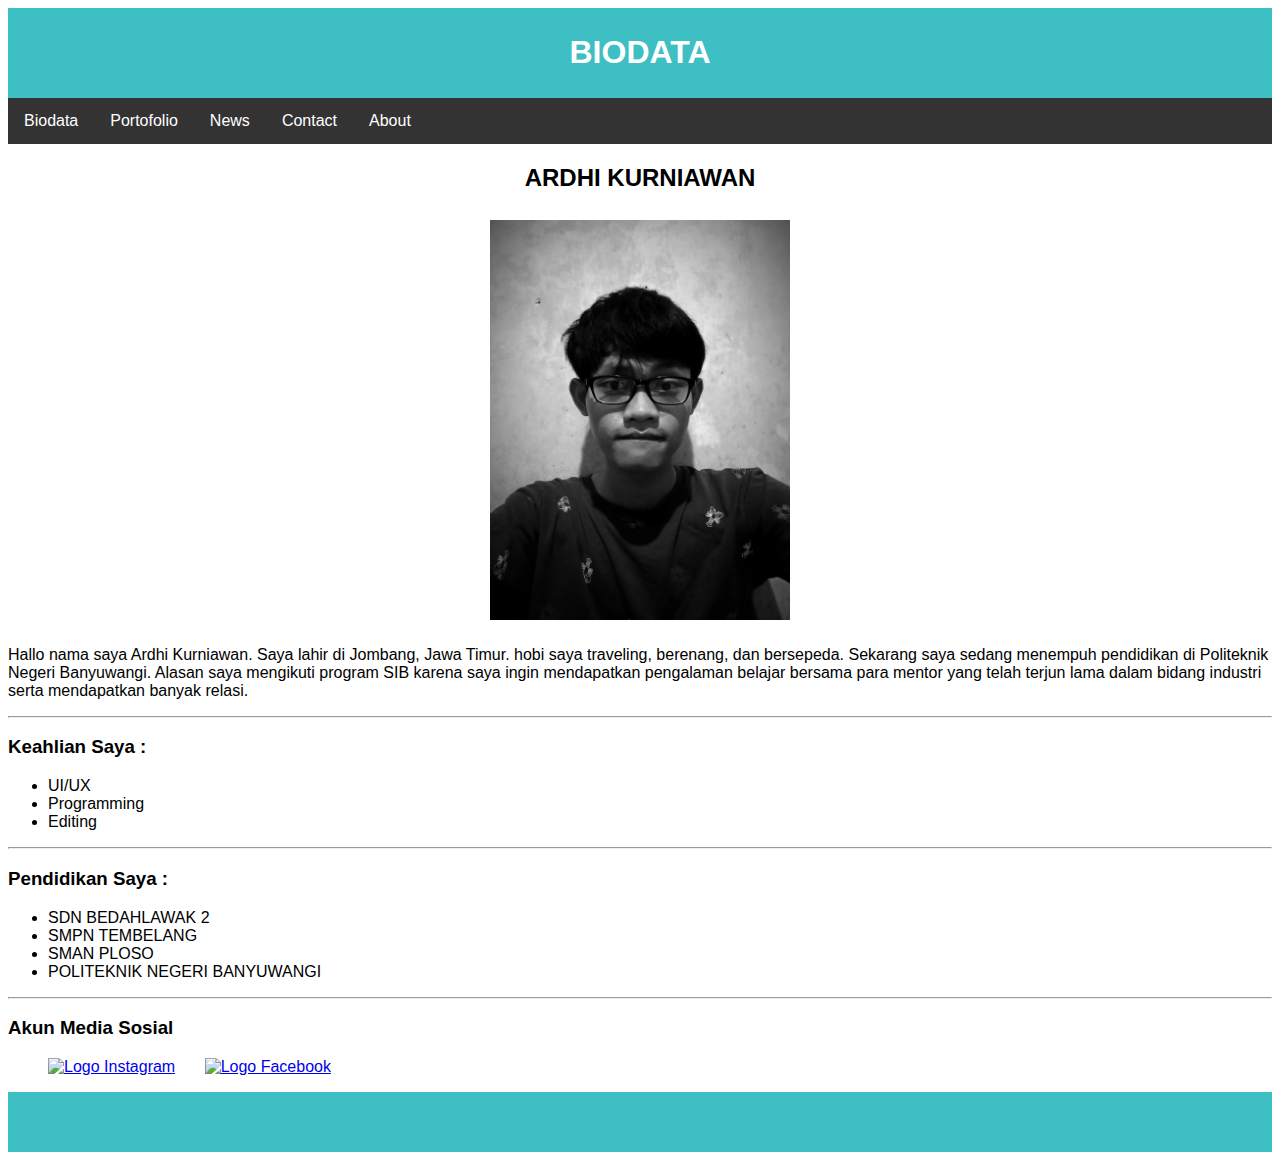
==== index.html @ 54ad65ee "mengganti nama file biodata menjadi file index & menambahkan style css pada index dan portofolio" ====
<!DOCTYPE html>
<html lang="en">

<head>
    <link rel="stylesheet" href="style.css">
    <meta charset="UTF-8">
    <meta http-equiv="X-UA-Compatible" content="IE=edge">
    <meta name="viewport" content="width=device-width, initial-scale=1.0">
    <title>Tugas Biodata</title>
</head>

<header>
    <H1>
        BIODATA
    </H1>
</header>

<body>

    <div class="nav">
        <ul>
            <li><a class="active" href="index.html">Biodata</a></li>
            <li><a class="active" href="portofolio.html">Portofolio</a></li>
            <li><a href="#news">News</a></li>
            <li><a href="#contact">Contact</a></li>
            <li><a href="#about">About</a></li>
        </ul>
    </div>

    <H2 style="text-align:center ;">
        ARDHI KURNIAWAN <br>
        <br>
        <img src="Ardhi1.jpg" alt="Gambar" width="300">
    </H2>

    <p>
        Hallo nama saya Ardhi Kurniawan. Saya lahir di Jombang, Jawa Timur. hobi saya traveling, berenang, dan
        bersepeda.
        Sekarang saya sedang menempuh pendidikan di Politeknik Negeri Banyuwangi. Alasan saya mengikuti program SIB
        karena saya ingin mendapatkan pengalaman belajar
        bersama para mentor yang telah terjun lama dalam bidang industri serta mendapatkan banyak relasi.
    </p>
    <hr>

    <H3>
        Keahlian Saya :
    </H3>
    <ul>
        <li>UI/UX</li>
        <li>Programming</li>
        <li>Editing</li>
    </ul>
    <hr>

    <H3>
        Pendidikan Saya :
    </H3>
    <ul>
        <li>SDN BEDAHLAWAK 2</li>
        <li>SMPN TEMBELANG</li>
        <li>SMAN PLOSO</li>
        <li>POLITEKNIK NEGERI BANYUWANGI</li>
    </ul>
    <hr>

    <H3>
        Akun Media Sosial
    </H3>
    <ul>
        <a href="https://www.instagram.com/?hl=id" target="_blank"><img
                src="https://upload.wikimedia.org/wikipedia/commons/9/95/Instagram_logo_2022.svg" alt="Logo Instagram"
                style="width:42px;height:42px; margin-right: 25px;"></a>
        <a href="https://id-id.facebook.com/" target="_blank"><img
                src="https://cdn2.downdetector.com/static/uploads/logo/FB-f-Logo__blue_512.png" alt="Logo Facebook"
                style="width:42px;height:42px;"></a>
    </ul>

</body>

<footer></footer>

</html>
---- style.css ----
header {
    background-color: rgb(61, 191, 196);
    padding: 5px;

    text-align: center;
    color: white;
    font-size: 16px;
}


body {
    font-family: Arial, Helvetica, sans-serif;
}

footer {
    position: relative;
    width :auto;
    bottom: 0;
    background-color: rgb(61, 191, 196);
    padding: 30px;
    color: white;
    text-align: center;
}

.nav ul {
    list-style-type: none;
    margin: 0;
    padding: 0;
    overflow: hidden;
    background-color: #333;
}

.nav li {
    float: left;
}

.nav li a {
    display: block;
    color: white;
    text-align: center;
    padding: 14px 16px;
    text-decoration: none;
}

.nav li a:hover {
    background-color: #111;
}

.tabel-info table{
font-family: arial, sans-serif;
border-collapse: collapse;
width: 100%;
}

.tabel-info td, th {
    border: 1px solid #dddddd;
    text-align: left;
    padding: 8px;
  }
  
.tabel-info tr:nth-child(even) {
    background-color: #dddddd;
  }
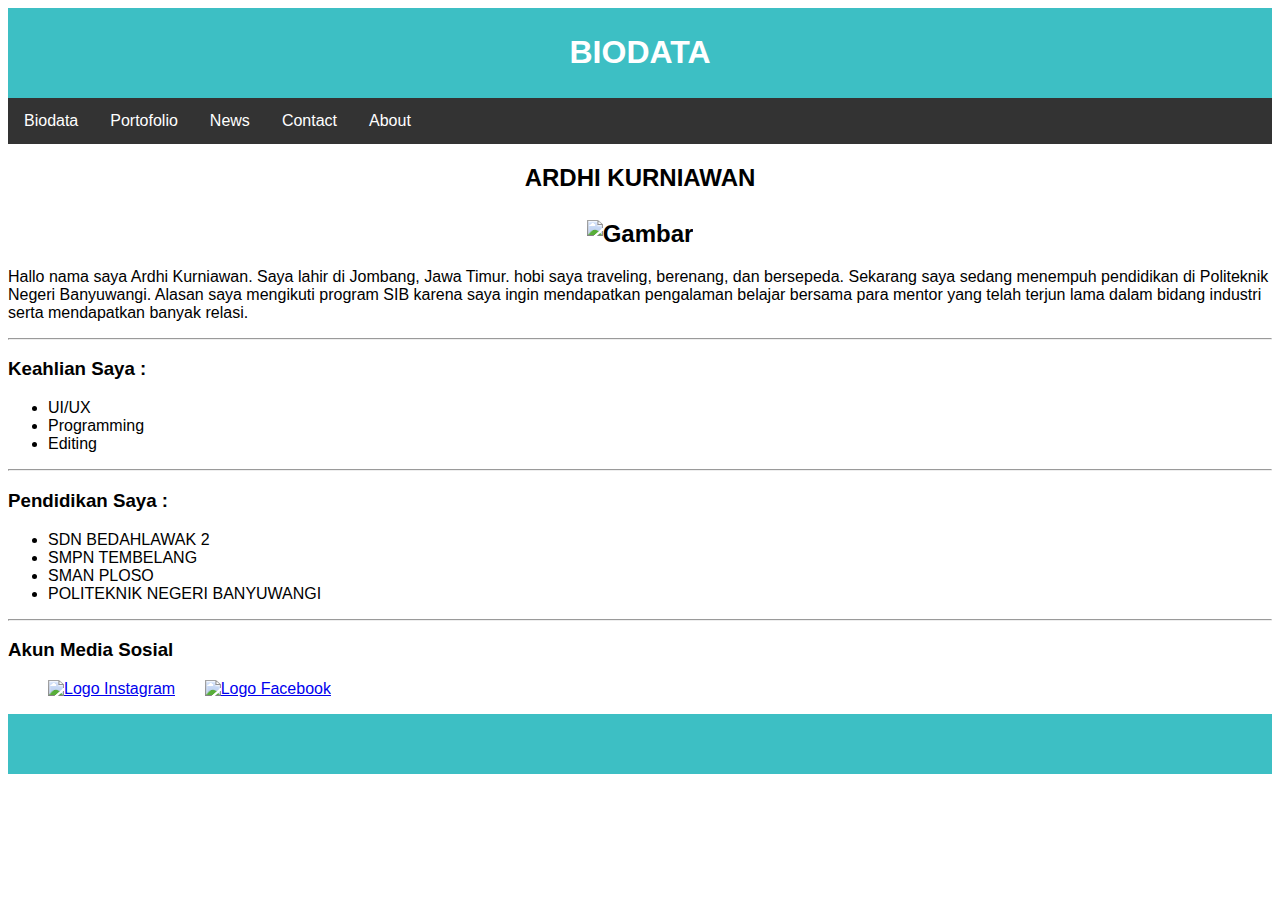
==== commit 22f4d959: "menambahkan foto pada file index" ====
--- a/index.html
+++ b/index.html
@@ -30,7 +30,7 @@
     <H2 style="text-align:center ;">
         ARDHI KURNIAWAN <br>
         <br>
-        <img src="Ardhi1.jpg" alt="Gambar" width="300">
+        <img src="https://raw.githubusercontent.com/ArdhiK/web-basic-seal/html_css/Ardhi1.jpg" alt="Gambar" width="300">
     </H2>
 
     <p>
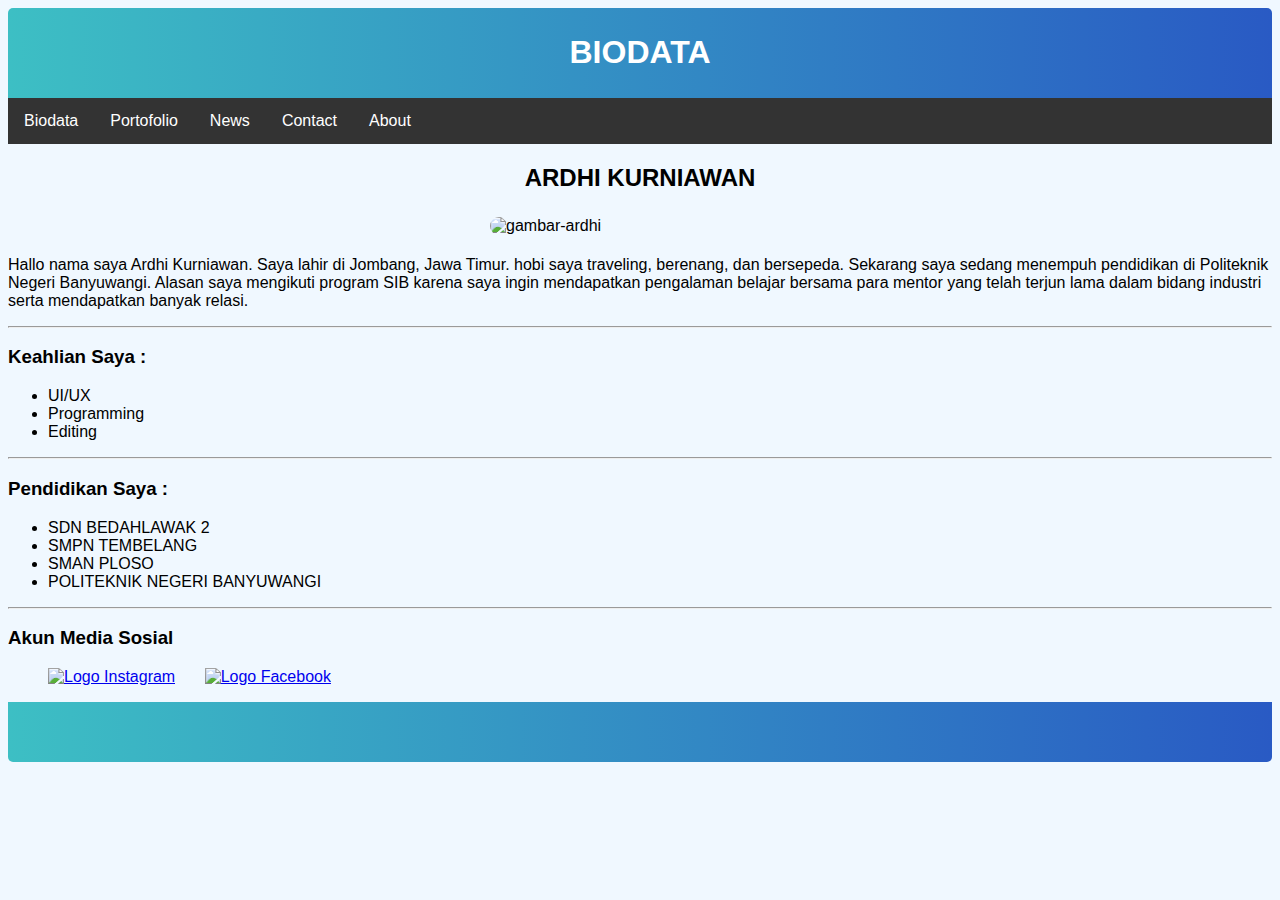
==== commit 7f11878b: "menambahkan media pada file style.css agar responsif" ====
--- a/index.html
+++ b/index.html
@@ -29,9 +29,9 @@
 
     <H2 style="text-align:center ;">
         ARDHI KURNIAWAN <br>
-        <br>
-        <img src="https://raw.githubusercontent.com/ArdhiK/web-basic-seal/html_css/Ardhi1.jpg" alt="Gambar" width="300">
     </H2>
+    <img id="ardhi" src="https://raw.githubusercontent.com/ArdhiK/web-basic-seal/html_css/Ardhi1.jpg"
+        alt="gambar-ardhi">
 
     <p>
         Hallo nama saya Ardhi Kurniawan. Saya lahir di Jombang, Jawa Timur. hobi saya traveling, berenang, dan
--- a/style.css
+++ b/style.css
@@ -1,26 +1,37 @@
 header {
-    background-color: rgb(61, 191, 196);
+    background-image: linear-gradient(to right, rgb(61, 191, 196), rgb(41, 90, 196));
+    border-radius: 5px 5px 0px 0px;
     padding: 5px;
-
     text-align: center;
     color: white;
     font-size: 16px;
 }
 
-
 body {
     font-family: Arial, Helvetica, sans-serif;
+    background-color: aliceblue
 }
 
 footer {
     position: relative;
-    width :auto;
+    width: auto;
+    border-radius: 0px 0px 5px 5px;
     bottom: 0;
-    background-color: rgb(61, 191, 196);
+    background-image: linear-gradient(to right, rgb(61, 191, 196), rgb(41, 90, 196));
     padding: 30px;
     color: white;
     text-align: center;
 }
+
+#ardhi {
+    display: block;
+    border-radius: 25px;
+    margin-left: auto;
+    margin-right: auto;
+    padding: 5px;
+    width: 300px;
+}
+
 
 .nav ul {
     list-style-type: none;
@@ -46,18 +57,43 @@
     background-color: #111;
 }
 
-.tabel-info table{
-font-family: arial, sans-serif;
-border-collapse: collapse;
-width: 100%;
+form {
+    margin-top: 50px;
+    position: relative;
+
 }
 
-.tabel-info td, th {
+.tabel-info table {
+    font-family: arial, sans-serif;
+    border-collapse: collapse;
+    width: 100%;
+}
+
+.tabel-info th {
+    background-color: rgb(141, 141, 141);
+    text-align: left;
+    padding: 8px;
+}
+
+.tabel-info td,
+th {
     border: 1px solid #dddddd;
     text-align: left;
     padding: 8px;
-  }
-  
-.tabel-info tr:nth-child(even) {
-    background-color: #dddddd;
-  }+}
+
+#ardhi > img{
+    width: 100%;
+}
+
+@media(min-width: 268px){
+    #ardhi > img {
+        width: 60%
+    }
+}
+
+@media(min-width: 992px){
+    #ardhi > img {
+        width: 60%
+    }
+}
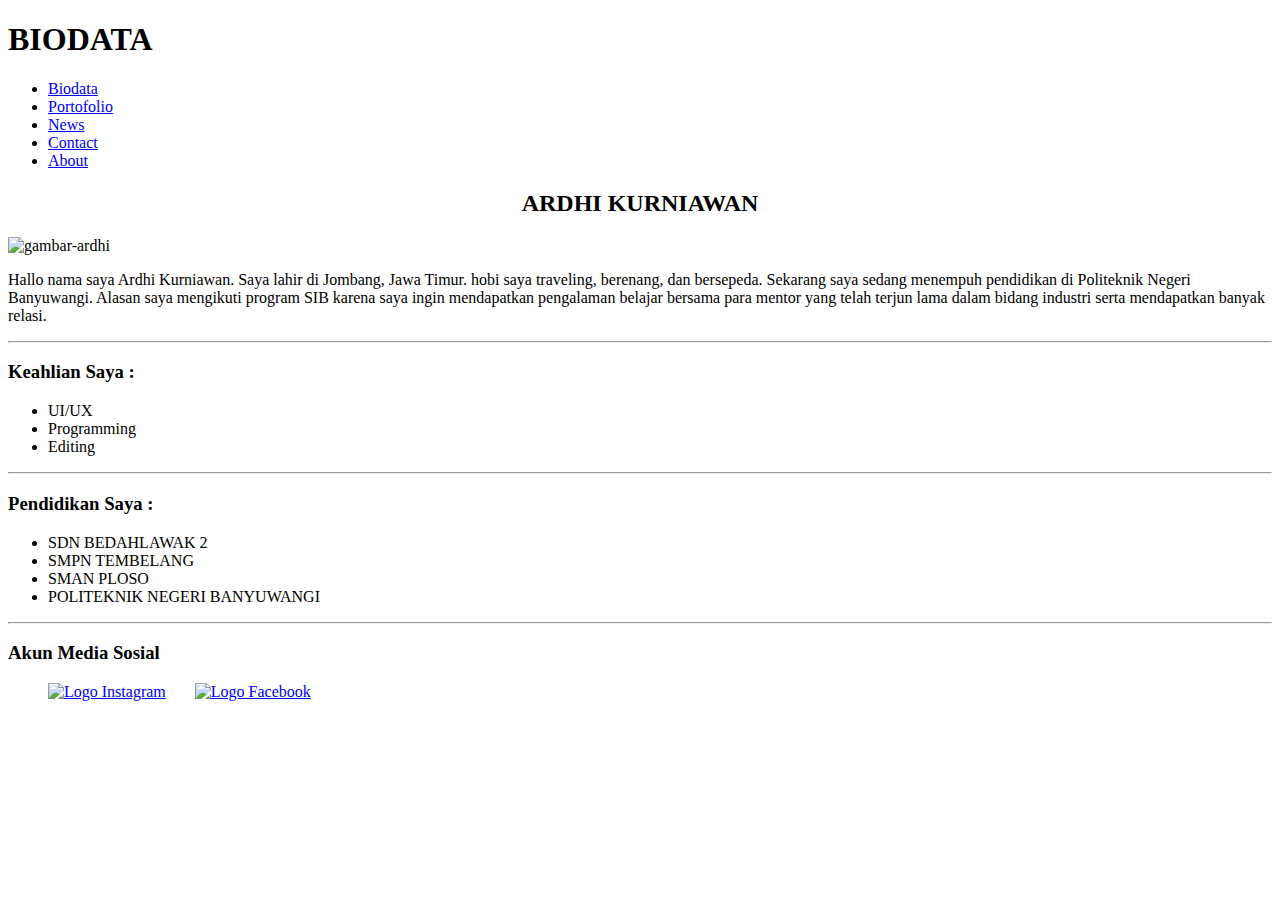
==== commit 17c48477: "edit index" ====
--- a/index.html
+++ b/index.html
@@ -2,7 +2,7 @@
 <html lang="en">
 
 <head>
-    <link rel="stylesheet" href="style.css">
+    <link href="https://cdn.jsdelivr.net/npm/bootstrap@5.2.2/dist/css/bootstrap.min.css" rel="stylesheet" integrity="sha384-Zenh87qX5JnK2Jl0vWa8Ck2rdkQ2Bzep5IDxbcnCeuOxjzrPF/et3URy9Bv1WTRi" crossorigin="anonymous">
     <meta charset="UTF-8">
     <meta http-equiv="X-UA-Compatible" content="IE=edge">
     <meta name="viewport" content="width=device-width, initial-scale=1.0">
